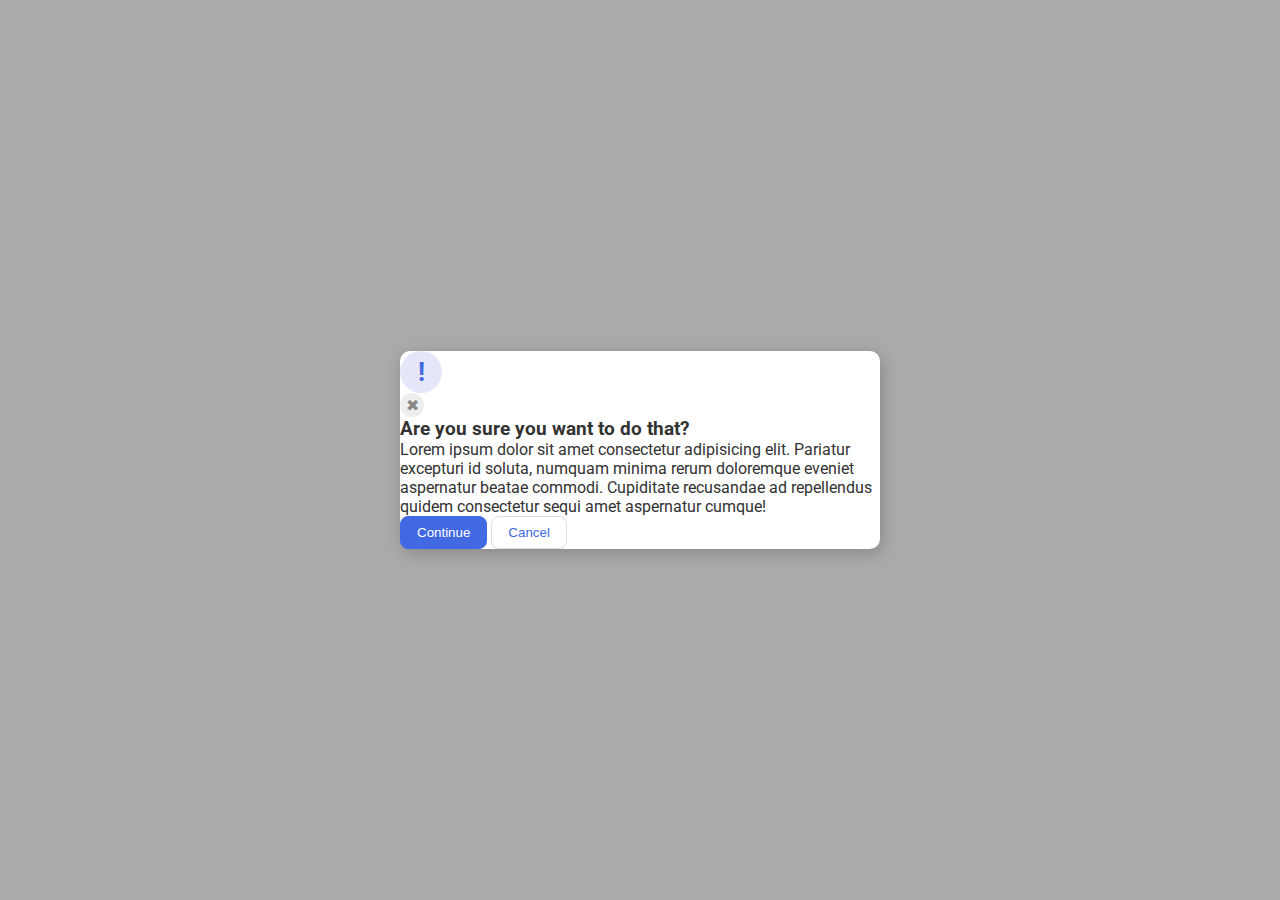
==== flex/05-flex-modal/index.html @ 6f3f5c3f "Update flex-modal." ====
<!DOCTYPE html>
<html lang="en">
  <head>
    <meta charset="UTF-8">
    <meta http-equiv="X-UA-Compatible" content="IE=edge">
    <meta name="viewport" content="width=device-width, initial-scale=1.0">
    <link rel="stylesheet" href="style.css">
    <title>Modal</title>
  </head>
  <body>
    <div class="modal">
      <div class="icon">!</div>
      <div class="close-button">✖</div>
      <div class="middle">
        <div class="header">Are you sure you want to do that?</div>
        <div class="text">Lorem ipsum dolor sit amet consectetur adipisicing elit. Pariatur excepturi id soluta, numquam minima rerum doloremque eveniet aspernatur beatae commodi. Cupiditate recusandae ad repellendus quidem consectetur sequi amet aspernatur cumque!</div>
        <button class="continue">Continue</button>
        <button class="cancel">Cancel</button>
      </div>
    </div>
  </body>
</html>
---- flex/05-flex-modal/style.css ----
@import url('https://fonts.googleapis.com/css2?family=Roboto:wght@400;700&display=swap');

html, body {
  height: 100%;
}

body {
  font-family: Roboto, sans-serif;
  margin: 0;
  background: #aaa;
  color: #333;
  /* I'll give you this one for free lol */
  display: flex;
  align-items: center;
  justify-content: center;
}

.modal {
  background: white;
  width: 480px;
  border-radius: 10px;
  box-shadow: 2px 4px 16px rgba(0,0,0,.2);
}

.icon {
  color: royalblue;
  font-size: 26px;
  font-weight: 700;
  background: lavender;
  width: 42px;
  height: 42px;
  border-radius: 50%;
  display: flex;
  align-items: center;
  justify-content: center;
}

.header {
  font-size:larger;
  font-weight: bold;
}

.close-button {
  background: #eee;
  border-radius: 50%;
  color: #888;
  font-weight: 400;
  font-size: 16px;
  height: 24px;
  width: 24px;
  display: flex;
  align-items: center;
  justify-content: center;
}

button {
  padding: 8px 16px;
  border-radius: 8px;
}

button.continue {
  background: royalblue;
  border: 1px solid royalblue;
  color: white;
}

button.cancel {
  background: white;
  border: 1px solid #ddd;
  color: royalblue;
}
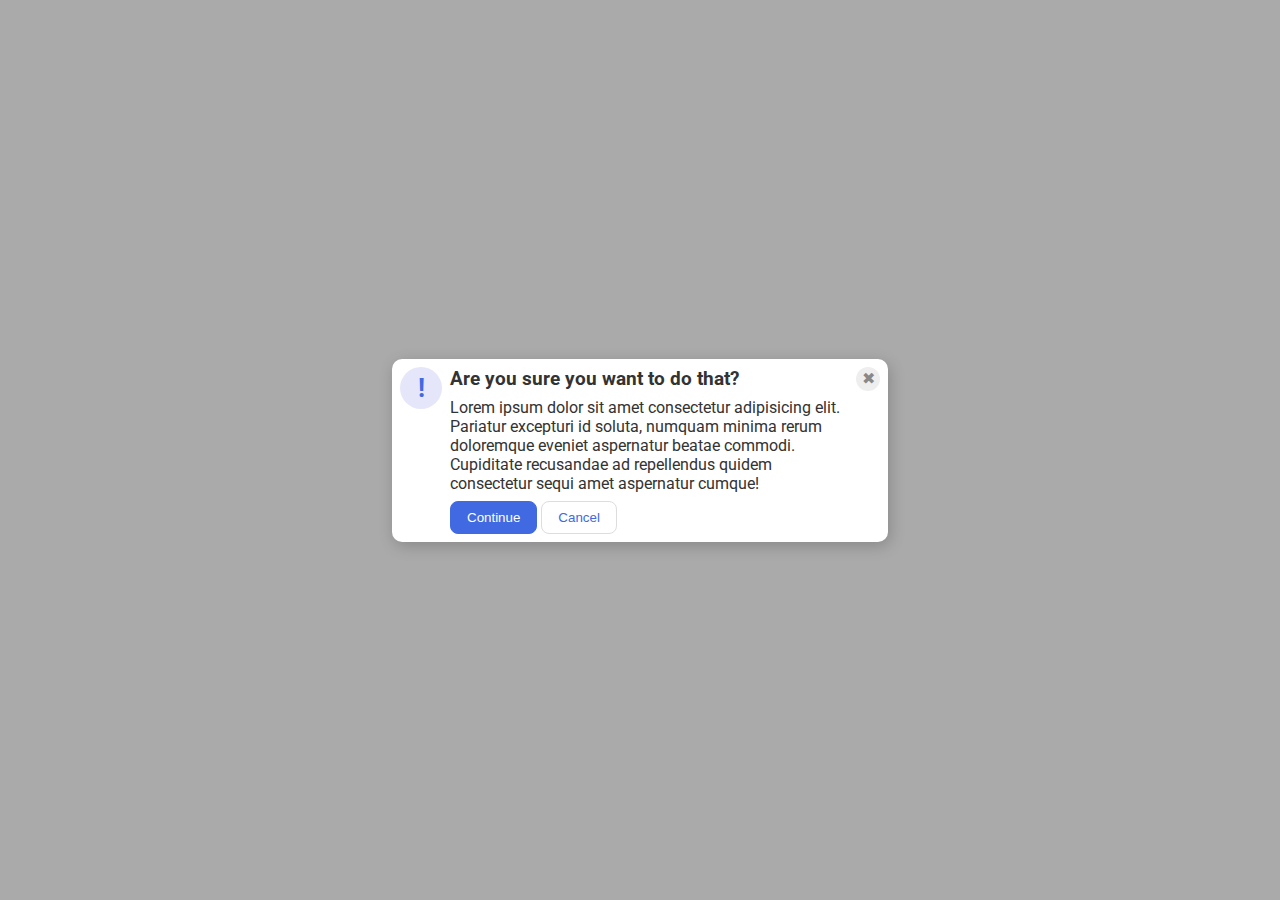
==== commit 52f97c29: "Complete flex-modal before checking solutions." ====
--- a/flex/05-flex-modal/index.html
+++ b/flex/05-flex-modal/index.html
@@ -10,13 +10,14 @@
   <body>
     <div class="modal">
       <div class="icon">!</div>
-      <div class="close-button">✖</div>
+
       <div class="middle">
         <div class="header">Are you sure you want to do that?</div>
         <div class="text">Lorem ipsum dolor sit amet consectetur adipisicing elit. Pariatur excepturi id soluta, numquam minima rerum doloremque eveniet aspernatur beatae commodi. Cupiditate recusandae ad repellendus quidem consectetur sequi amet aspernatur cumque!</div>
         <button class="continue">Continue</button>
         <button class="cancel">Cancel</button>
       </div>
+      <div class="close-button">✖</div>
     </div>
   </body>
 </html>--- a/flex/05-flex-modal/style.css
+++ b/flex/05-flex-modal/style.css
@@ -20,6 +20,9 @@
   width: 480px;
   border-radius: 10px;
   box-shadow: 2px 4px 16px rgba(0,0,0,.2);
+  display: flex;
+  gap: 8px;
+  padding: 8px;
 }
 
 .icon {
@@ -33,11 +36,17 @@
   display: flex;
   align-items: center;
   justify-content: center;
+  flex-shrink: 0;
 }
 
 .header {
   font-size:larger;
   font-weight: bold;
+}
+
+.text {
+  padding-top: 8px;
+  padding-bottom: 8px;
 }
 
 .close-button {
@@ -51,6 +60,7 @@
   display: flex;
   align-items: center;
   justify-content: center;
+  flex-shrink: 0;
 }
 
 button {
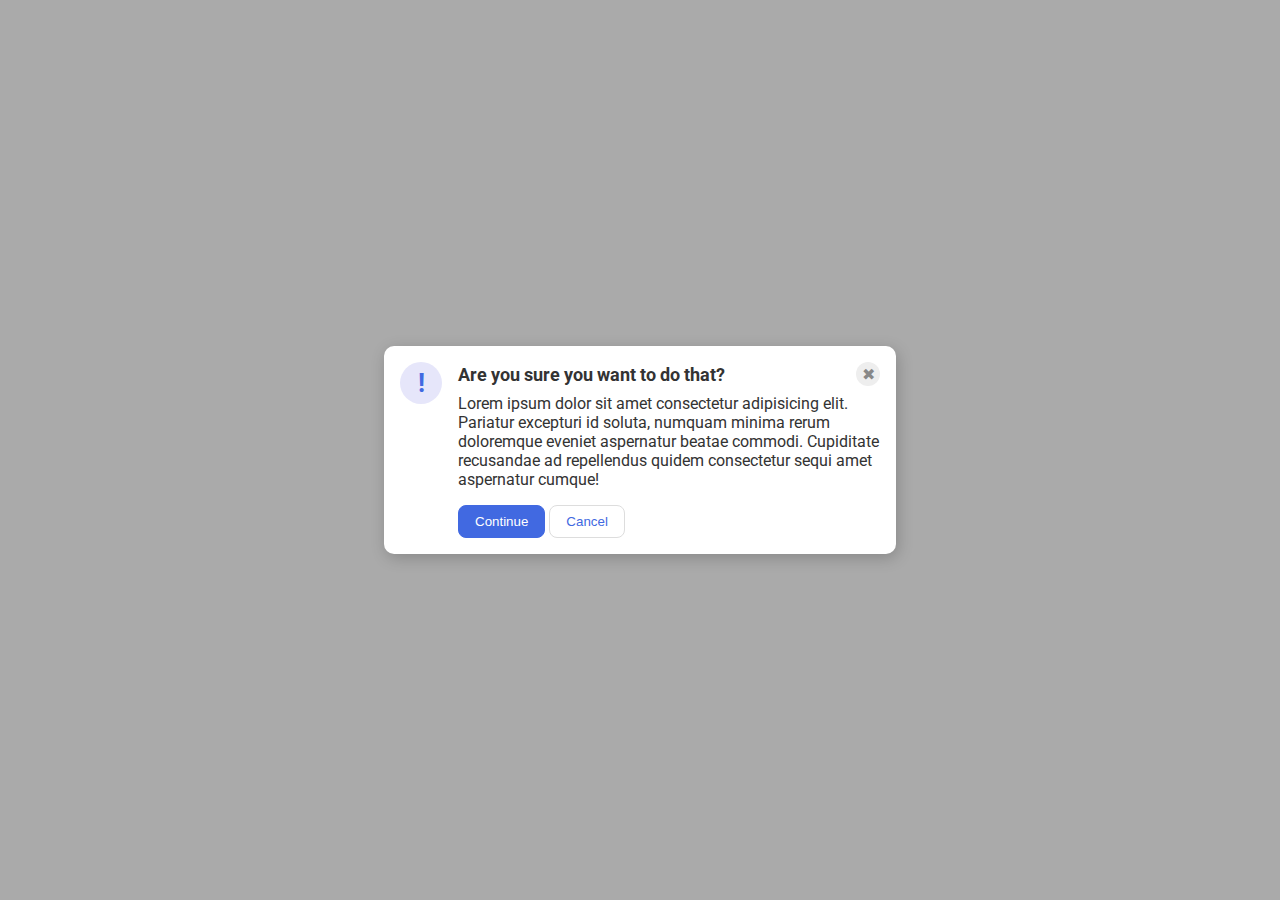
==== commit 0556a7ee: "Complete flex-modal with better solution." ====
--- a/flex/05-flex-modal/index.html
+++ b/flex/05-flex-modal/index.html
@@ -10,14 +10,14 @@
   <body>
     <div class="modal">
       <div class="icon">!</div>
-
-      <div class="middle">
-        <div class="header">Are you sure you want to do that?</div>
+      <div class="container">
+        <div class="header">Are you sure you want to do that?
+          <div class="close-button">✖</div>
+        </div>
         <div class="text">Lorem ipsum dolor sit amet consectetur adipisicing elit. Pariatur excepturi id soluta, numquam minima rerum doloremque eveniet aspernatur beatae commodi. Cupiditate recusandae ad repellendus quidem consectetur sequi amet aspernatur cumque!</div>
         <button class="continue">Continue</button>
         <button class="cancel">Cancel</button>
       </div>
-      <div class="close-button">✖</div>
     </div>
   </body>
 </html>--- a/flex/05-flex-modal/style.css
+++ b/flex/05-flex-modal/style.css
@@ -21,8 +21,8 @@
   border-radius: 10px;
   box-shadow: 2px 4px 16px rgba(0,0,0,.2);
   display: flex;
-  gap: 8px;
-  padding: 8px;
+  gap: 16px;
+  padding: 16px;
 }
 
 .icon {
@@ -40,13 +40,16 @@
 }
 
 .header {
-  font-size:larger;
-  font-weight: bold;
+  display: flex;
+  align-items: center;
+  justify-content: space-between;
+  font-size: 18px;
+  font-weight: 700;
+  margin-bottom: 8px;
 }
 
 .text {
-  padding-top: 8px;
-  padding-bottom: 8px;
+  margin-bottom: 16px;
 }
 
 .close-button {
